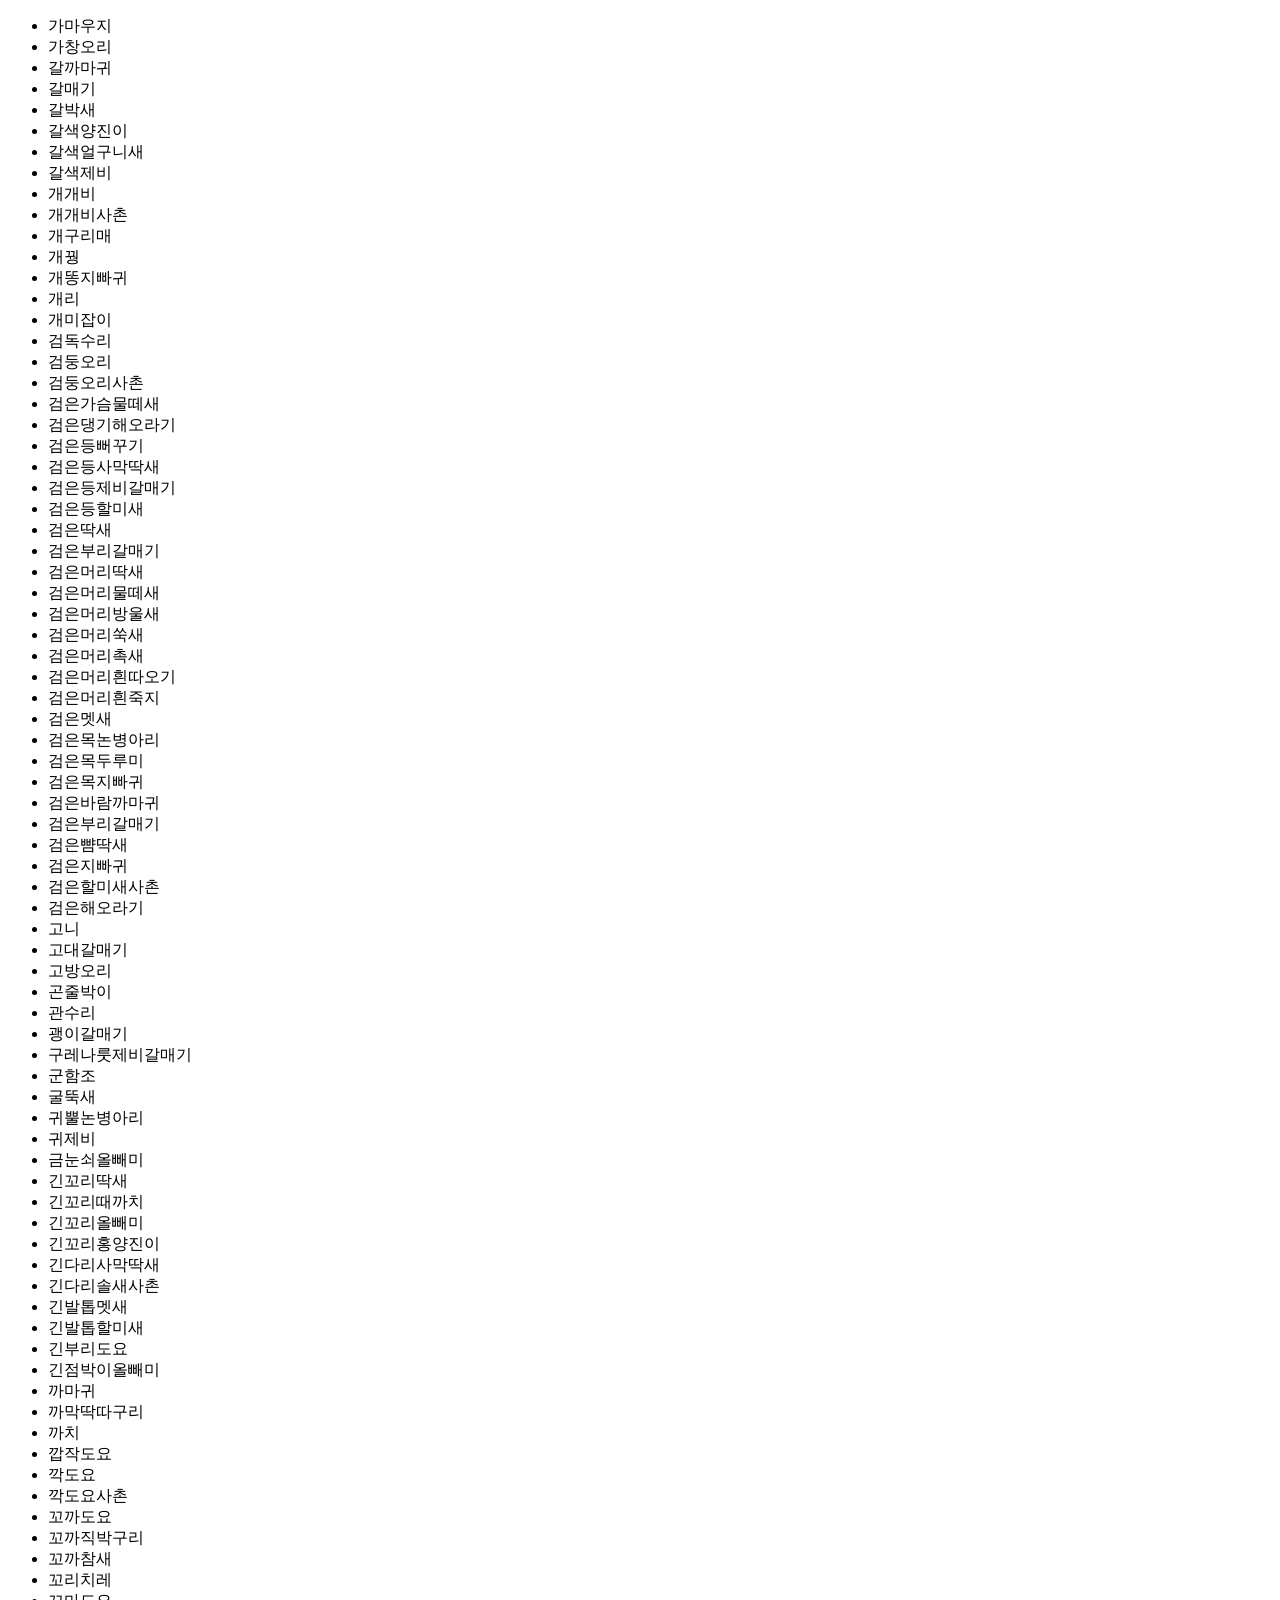
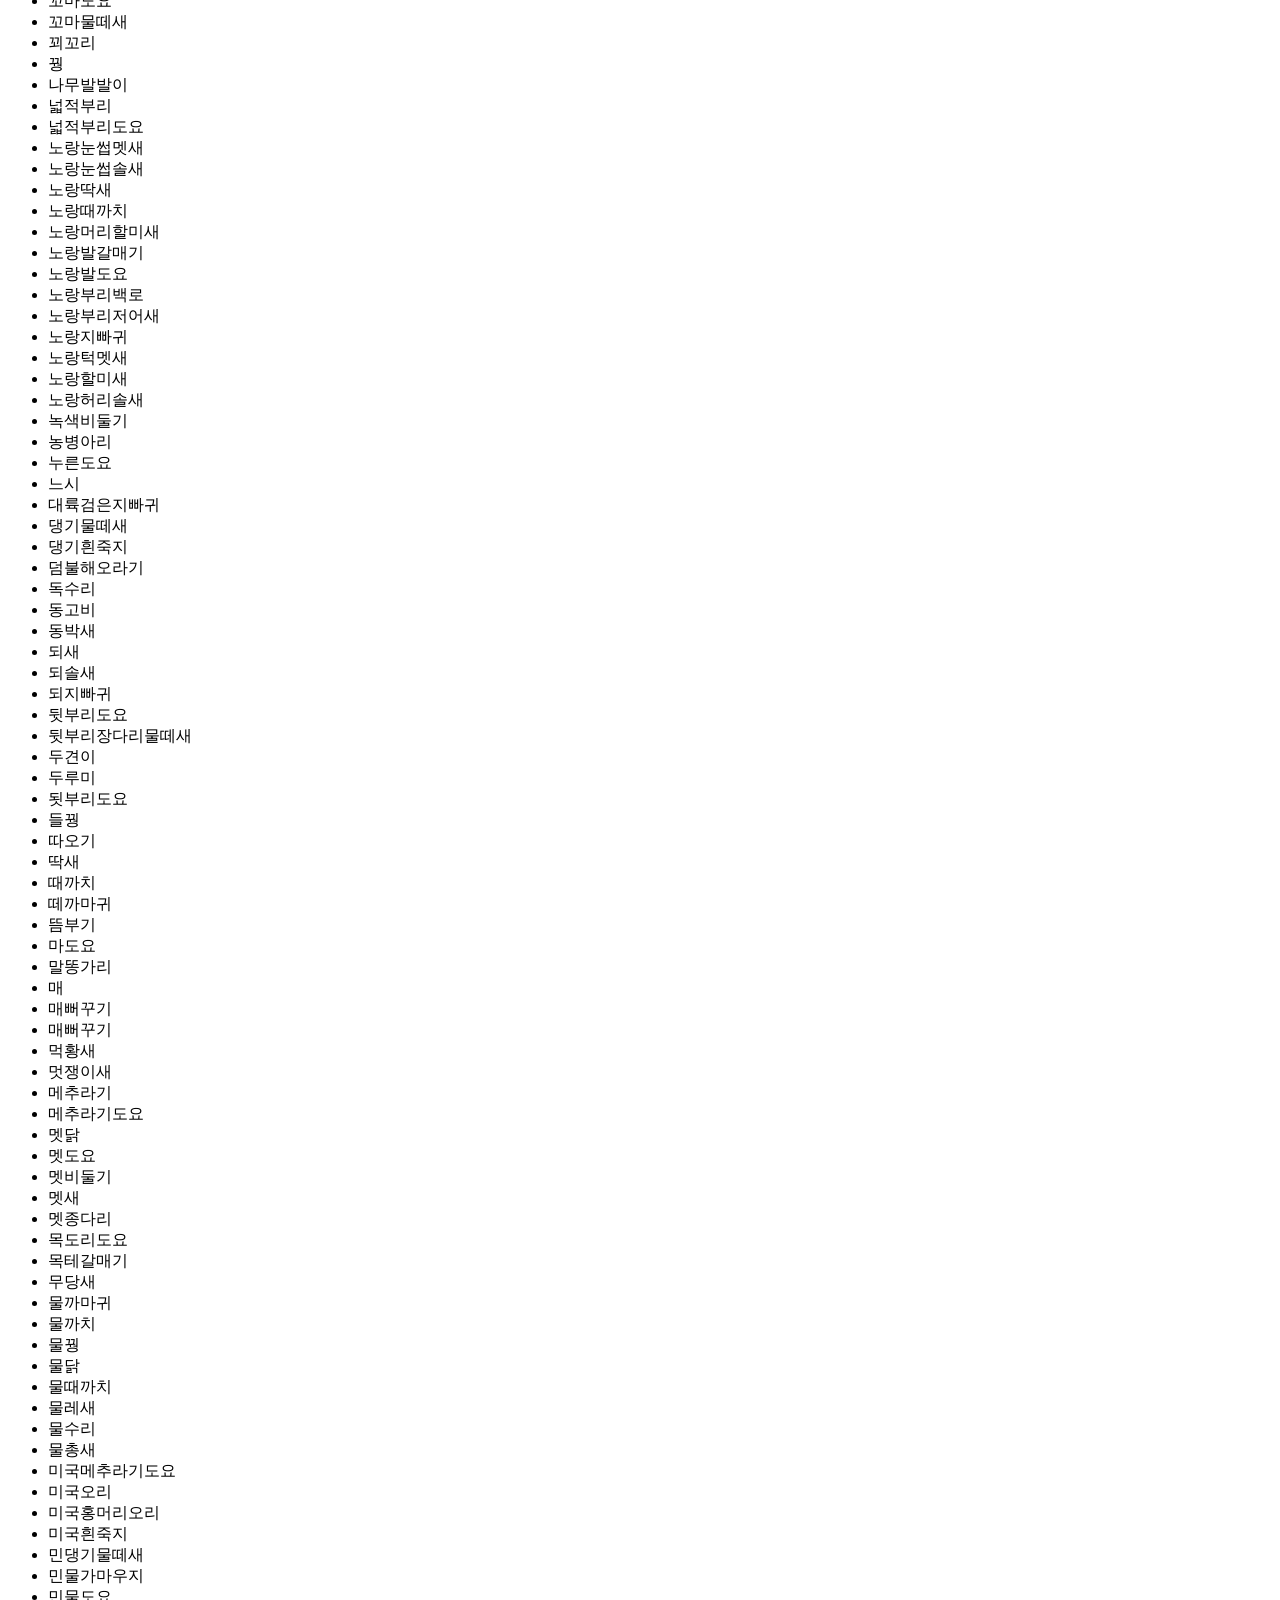
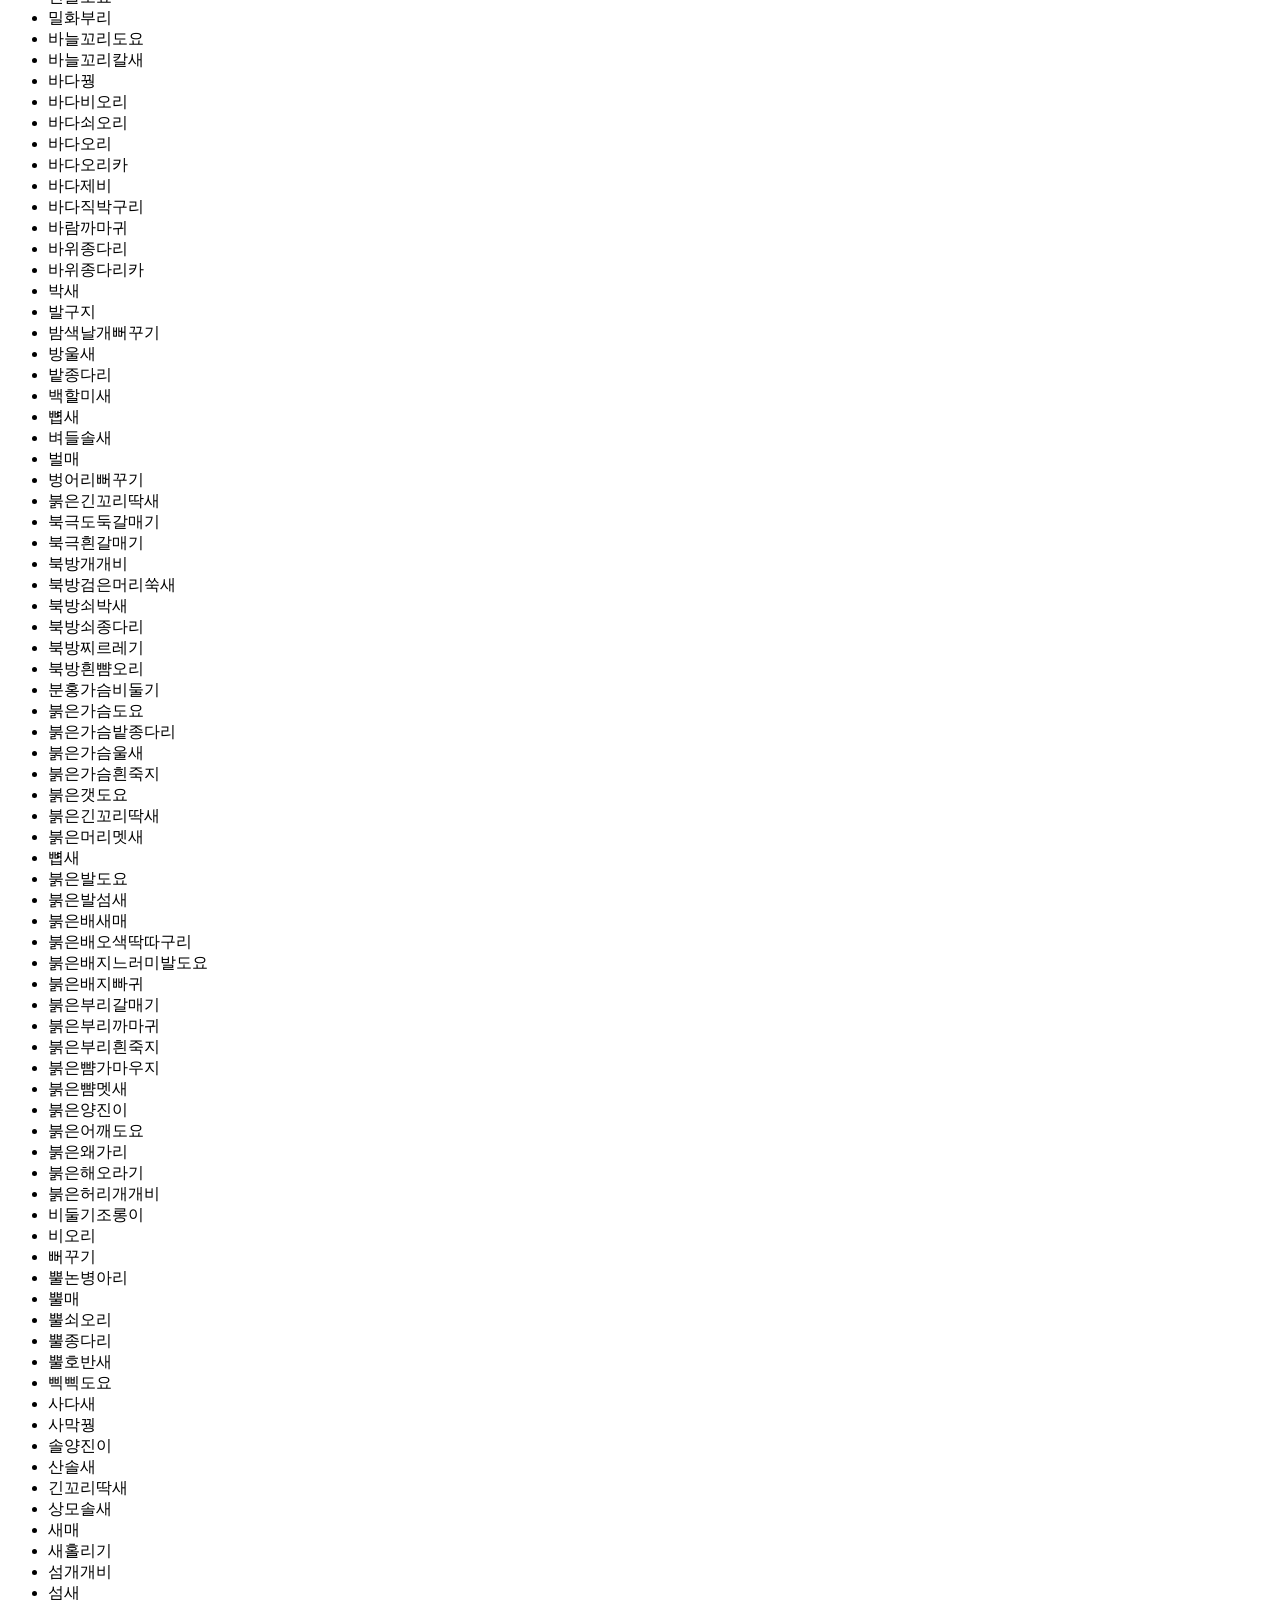
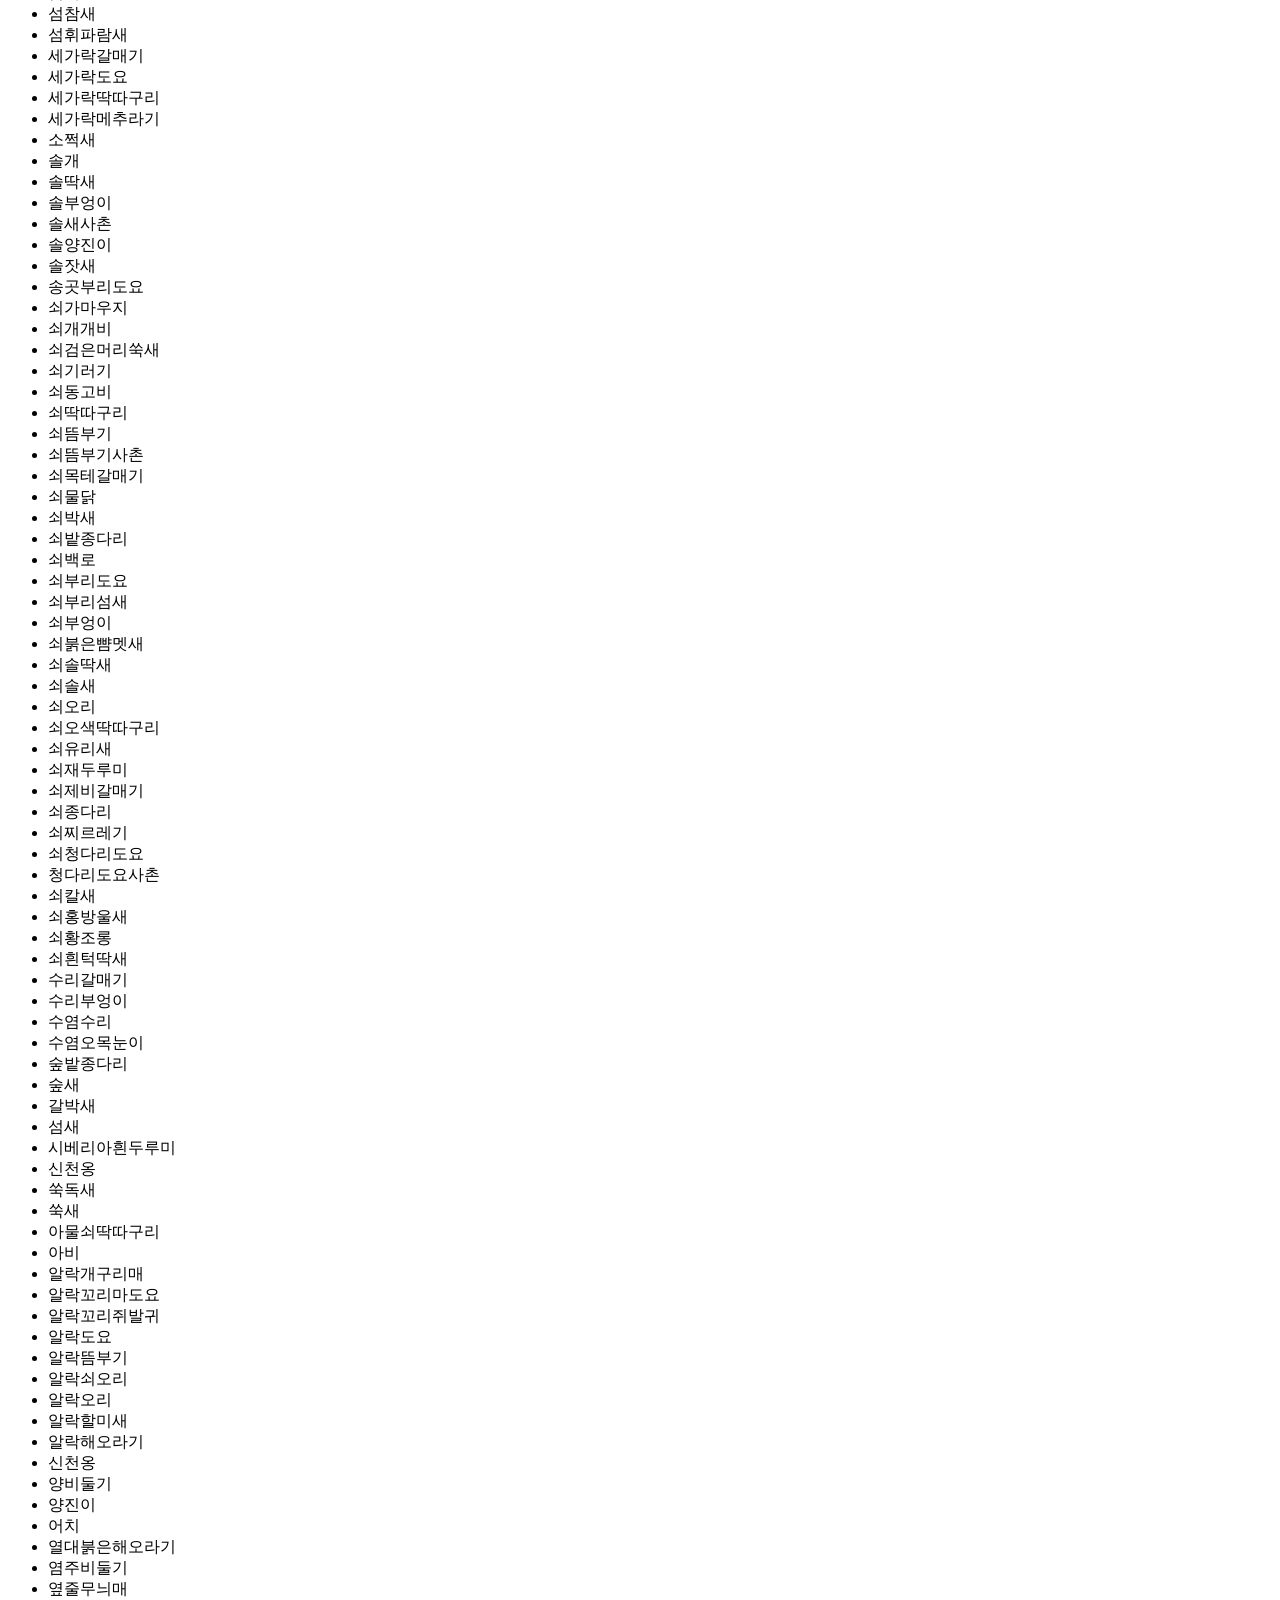
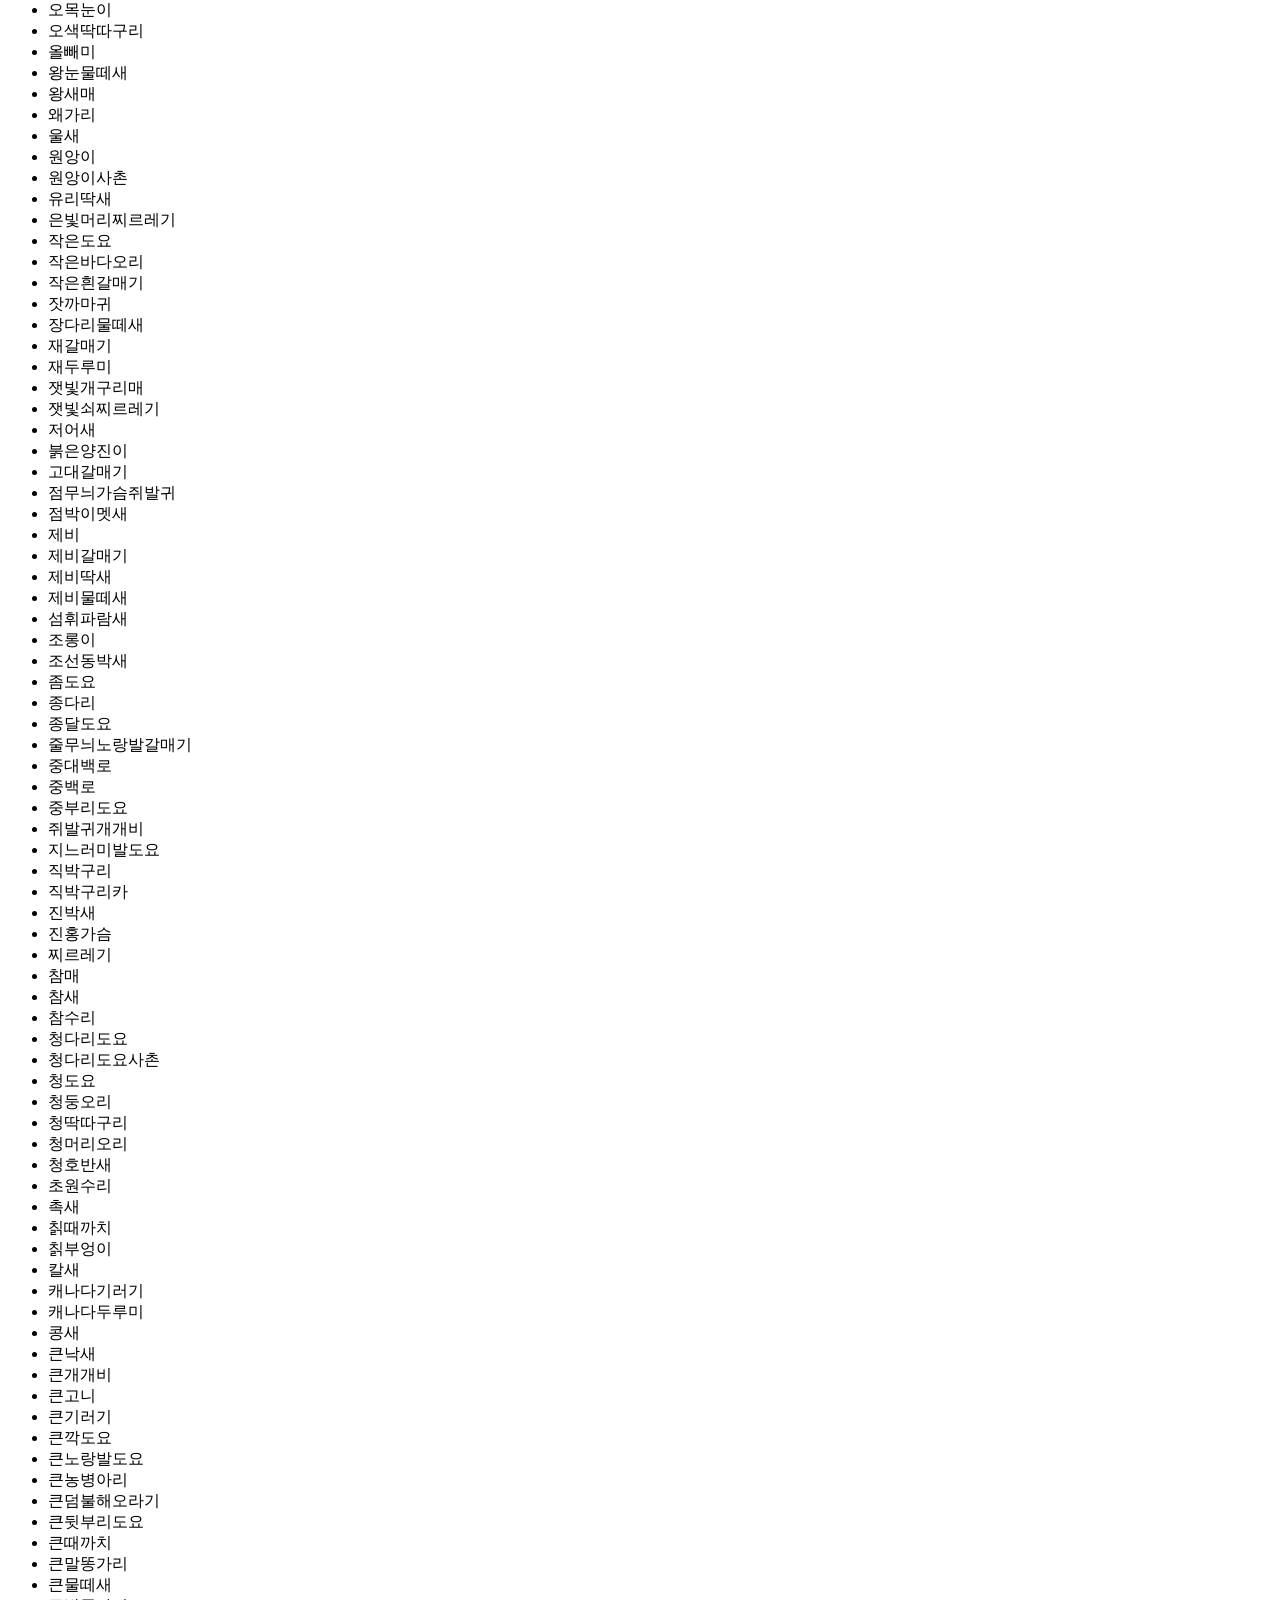
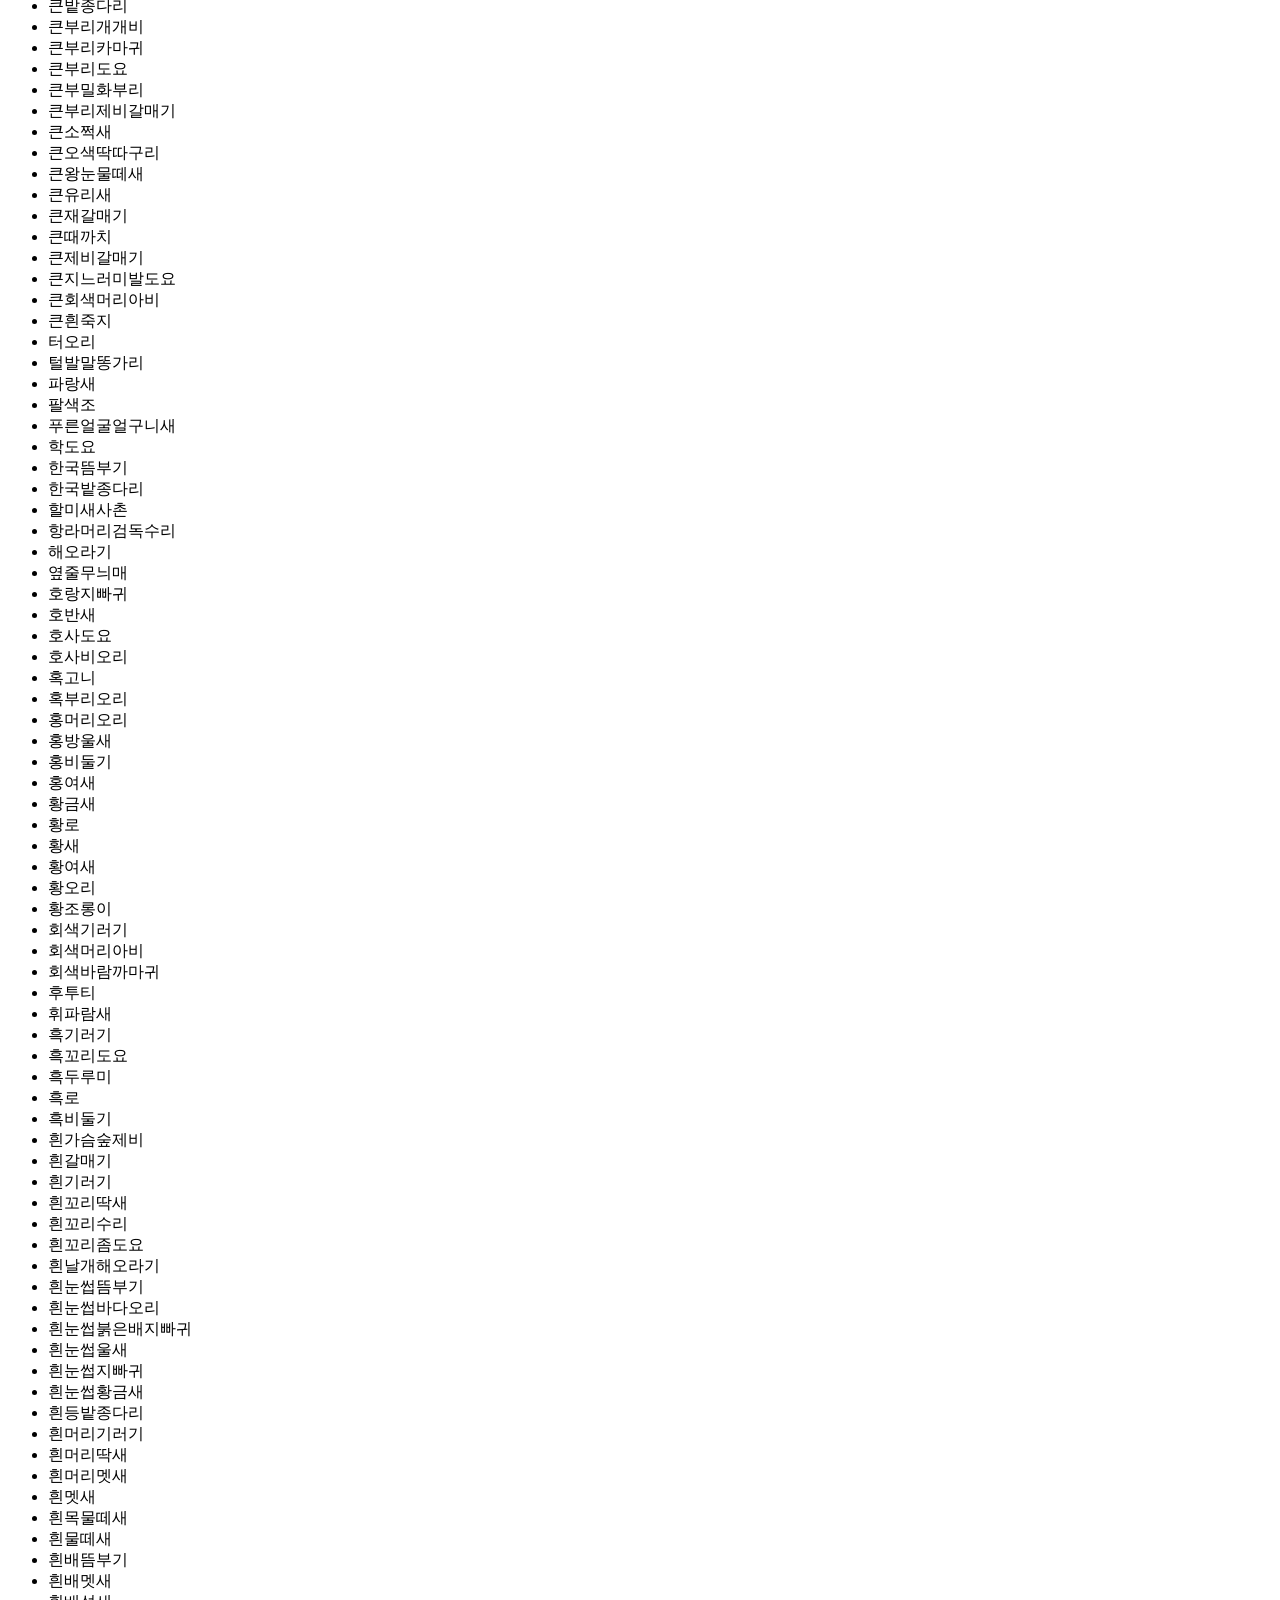
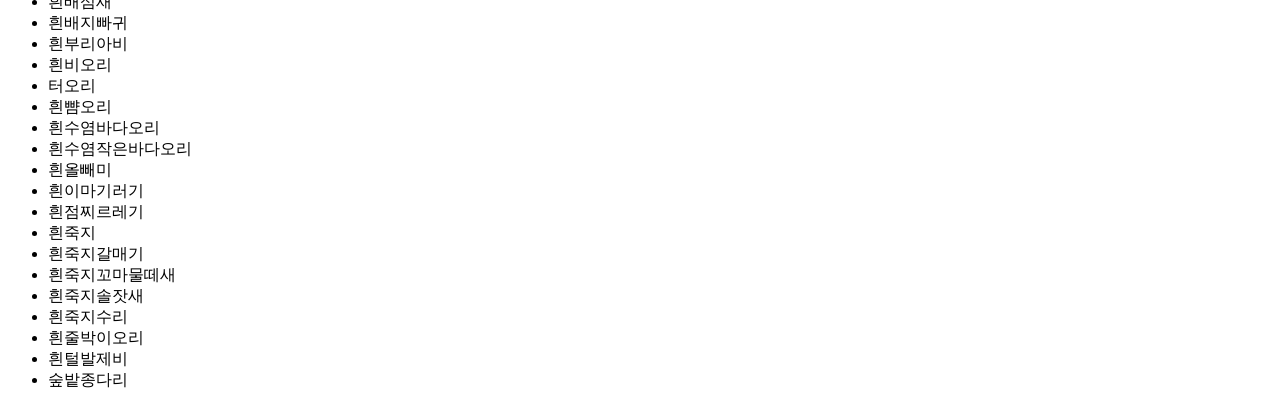
==== index.html @ 8fb63d6a "Update index.html" ====
<!DOCTYPE html>
<html lang="ko">

<head>
    <meta charset="UTF-8">
    <meta name="viewport" content="width=device-width, initial-scale=1.0">
    <title>새 그리고 새 그리고 새</title>
    <link rel="stylesheet" href="style.css">
</head>

<body>
    <ul id="bird-list">
         <!--한반도 조류 도감에 등장하는 새-->
        <!--452-->
        <!-- ㄱ -->
        <li>가마우지</li>
        <li>가창오리</li>
        <li>갈까마귀</li>
        <li>갈매기</li>
        <li>갈박새</li>
        <li>갈색양진이</li>
        <li>갈색얼구니새</li>
        <li>갈색제비</li>
        <li>개개비</li>
        <li>개개비사촌</li>
        <li>개구리매</li>
        <li>개꿩</li>
        <li>개똥지빠귀</li>
        <li>개리</li>
        <li>개미잡이</li>
        <li>검독수리</li>
        <li>검둥오리</li>
        <li>검둥오리사촌</li>
        <li>검은가슴물떼새</li>
        <li>검은댕기해오라기</li>
        <li>검은등뻐꾸기</li>
        <li>검은등사막딱새</li>
        <li>검은등제비갈매기</li>
        <li>검은등할미새</li>
        <li>검은딱새</li>
        <li>검은부리갈매기</li>
        <li>검은머리딱새</li>
        <li>검은머리물떼새</li>
        <li>검은머리방울새</li>
        <li>검은머리쑥새</li>
        <li>검은머리촉새</li>
        <li>검은머리흰따오기</li>
        <li>검은머리흰죽지</li>
        <li>검은멧새</li>
        <li>검은목논병아리</li>
        <li>검은목두루미</li>
        <li>검은목지빠귀</li>
        <li>검은바람까마귀</li>
        <li>검은부리갈매기</li>
        <li>검은뺨딱새</li>
        <li>검은지빠귀</li>
        <li>검은할미새사촌</li>
        <li>검은해오라기</li>
        <li>고니</li>
        <li>고대갈매기</li>
        <li>고방오리</li>
        <li>곤줄박이</li>
        <li>관수리</li>
        <li>괭이갈매기</li>
        <li>구레나룻제비갈매기</li><!--이거 쩌네!-->
        <li>군함조</li>
        <li>굴뚝새</li>
        <li>귀뿔논병아리</li>
        <li>귀제비</li>
        <li>금눈쇠올빼미</li>
        <li>긴꼬리딱새</li>
        <li>긴꼬리때까치</li>
        <li>긴꼬리올빼미</li>
        <li>긴꼬리홍양진이</li>
        <li>긴다리사막딱새</li>
        <li>긴다리솔새사촌</li>
        <li>긴발톱멧새</li>
        <li>긴발톱할미새</li>
        <li>긴부리도요</li>
        <li>긴점박이올빼미</li>
        <li>까마귀</li>
        <li>까막딱따구리</li>
        <li>까치</li>
        <li>깝작도요</li>
        <li>깍도요</li>
        <li>깍도요사촌</li>
        <li>꼬까도요</li>
        <li>꼬까직박구리</li>
        <li>꼬까참새</li>
        <li>꼬리치레</li>
        <li>꼬마도요</li>
        <li>꼬마물떼새</li>
        <li>꾀꼬리</li>
        <li>꿩</li>

        <!-- ㄴ -->
        <li>나무발발이</li>
        <li>넓적부리</li>
        <li>넓적부리도요</li>
        <li>노랑눈썹멧새</li>
        <li>노랑눈썹솔새</li>
        <li>노랑딱새</li>
        <li>노랑때까치</li>
        <li>노랑머리할미새</li>
        <li>노랑발갈매기</li>
        <li>노랑발도요</li>
        <li>노랑부리백로</li>
        <li>노랑부리저어새</li>
        <li>노랑지빠귀</li>
        <li>노랑턱멧새</li>
        <li>노랑할미새</li>
        <li>노랑허리솔새</li>
        <li>녹색비둘기</li>
        <li>농병아리</li>
        <li>누른도요</li>
        <li>느시</li>

        <!-- ㄷ -->
        <li>대륙검은지빠귀</li>
        <li>댕기물떼새</li>
        <li>댕기흰죽지</li>
        <li>덤불해오라기</li>
        <li>독수리</li>
        <li>동고비</li>
        <li>동박새</li>
        <li>되새</li>
        <li>되솔새</li>
        <li>되지빠귀</li>
        <li>뒷부리도요</li>
        <li>뒷부리장다리물떼새</li>
        <li>두견이</li>
        <li>두루미</li>
        <li>됫부리도요</li>
        <li>들꿩</li>
        <li>따오기</li>
        <li>딱새</li>
        <li>때까치</li>
        <li>떼까마귀</li>
        <li>뜸부기</li>

        <!-- ㅁ -->
        <li>마도요</li>
        <li>말똥가리</li>
        <li>매</li>
        <li>매뻐꾸기</li>
        <li>매뻐꾸기</li>
        <li>먹황새</li>
        <li>멋쟁이새</li>
        <li>메추라기</li>
        <li>메추라기도요</li>
        <li>멧닭</li>
        <li>멧도요</li>
        <li>멧비둘기</li>
        <li>멧새</li>
        <li>멧종다리</li>
        <li>목도리도요</li>
        <li>목테갈매기</li>
        <li>무당새</li>
        <li>물까마귀</li>
        <li>물까치</li>
        <li>물꿩</li>
        <li>물닭</li>
        <li>물때까치</li>
        <li>물레새</li>
        <li>물수리</li>
        <li>물총새</li>
        <li>미국메추라기도요</li>
        <li>미국오리</li>
        <li>미국홍머리오리</li>
        <li>미국흰죽지</li>
        <li>민댕기물떼새</li>
        <li>민물가마우지</li>
        <li>민물도요</li>
        <li>밀화부리</li>

        <!-- ㅂ -->
        <li>바늘꼬리도요</li>
        <li>바늘꼬리칼새</li>
        <li>바다꿩</li>
        <li>바다비오리</li>
        <li>바다쇠오리</li>
        <li>바다오리</li>
        <li>바다오리카</li>
        <li>바다제비</li>
        <li>바다직박구리</li>
        <li>바람까마귀</li>
        <li>바위종다리</li>
        <li>바위종다리카</li>
        <li>박새</li>
        <li>발구지</li>
        <li>밤색날개뻐꾸기</li>
        <li>방울새</li>
        <li>밭종다리</li>
        <li>백할미새</li>
        <li>뼙새</li>
        <li>벼들솔새</li>
        <li>벌매</li>
        <li>벙어리뻐꾸기</li>
        <li>붉은긴꼬리딱새</li>
        <li>북극도둑갈매기</li>
        <li>북극흰갈매기</li>
        <li>북방개개비</li>
        <li>북방검은머리쑥새</li>
        <li>북방쇠박새</li>
        <li>북방쇠종다리</li>
        <li>북방찌르레기</li>
        <li>북방흰뺨오리</li>
        <li>분홍가슴비둘기</li>
        <li>붉은가슴도요</li>
        <li>붉은가슴밭종다리</li>
        <li>붉은가슴울새</li>
        <li>붉은가슴흰죽지</li>
        <li>붉은갯도요</li>
        <li>붉은긴꼬리딱새</li>
        <li>붉은머리멧새</li>
        <li>뼙새</li>
        <li>붉은발도요</li>
        <li>붉은발섬새</li>
        <li>붉은배새매</li>
        <li>붉은배오색딱따구리</li>
        <li>붉은배지느러미발도요</li>
        <li>붉은배지빠귀</li>
        <li>붉은부리갈매기</li>
        <li>붉은부리까마귀</li>
        <li>붉은부리흰죽지</li>
        <li>붉은뺨가마우지</li>
        <li>붉은뺨멧새</li>
        <li>붉은양진이</li>
        <li>붉은어깨도요</li>
        <li>붉은왜가리</li>
        <li>붉은해오라기</li>
        <li>붉은허리개개비</li>
        <li>비둘기조롱이</li>
        <li>비오리</li>
        <li>뻐꾸기</li>
        <li>뿔논병아리</li>
        <li>뿔매</li>
        <li>뿔쇠오리</li>
        <li>뿔종다리</li>
        <li>뿔호반새</li>
        <li>삑삑도요</li>

        <!-- ㅅ -->
        <li>사다새</li>
        <li>사막꿩</li>
        <li>솔양진이</li>
        <li>산솔새</li>
        <li>긴꼬리딱새</li>
        <li>상모솔새</li>
        <li>새매</li>
        <li>새홀리기</li>
        <li>섬개개비</li>
        <li>섬새</li>
        <li>섬참새</li>
        <li>섬휘파람새</li>
        <li>세가락갈매기</li>
        <li>세가락도요</li>
        <li>세가락딱따구리</li>
        <li>세가락메추라기</li>
        <li>소쩍새</li>
        <li>솔개</li>
        <li>솔딱새</li>
        <li>솔부엉이</li>
        <li>솔새사촌</li>
        <li>솔양진이</li>
        <li>솔잣새</li>
        <li>송곳부리도요</li>
        <li>쇠가마우지</li>
        <li>쇠개개비</li>
        <li>쇠검은머리쑥새</li>
        <li>쇠기러기</li>
        <li>쇠동고비</li>
        <li>쇠딱따구리</li>
        <li>쇠뜸부기</li>
        <li>쇠뜸부기사촌</li>
        <li>쇠목테갈매기</li>
        <li>쇠물닭</li>
        <li>쇠박새</li>
        <li>쇠밭종다리</li>
        <li>쇠백로</li>
        <li>쇠부리도요</li>
        <li>쇠부리섬새</li>
        <li>쇠부엉이</li>
        <li>쇠붉은뺨멧새</li>
        <li>쇠솔딱새</li>
        <li>쇠솔새</li>
        <li>쇠오리</li>
        <li>쇠오색딱따구리</li>
        <li>쇠유리새</li>
        <li>쇠재두루미</li>
        <li>쇠제비갈매기</li>
        <li>쇠종다리</li>
        <li>쇠찌르레기</li>
        <li>쇠청다리도요</li>
        <li>청다리도요사촌</li>
        <li>쇠칼새</li>
        <li>쇠홍방울새</li>
        <li>쇠황조롱</li>
        <li>쇠흰턱딱새</li>
        <li>수리갈매기</li>
        <li>수리부엉이</li>
        <li>수염수리</li>
        <li>수염오목눈이</li>
        <li>숲밭종다리</li>
        <li>숲새</li>
        <li>갈박새</li>
        <li>섬새</li>
        <li>시베리아흰두루미</li>
        <li>신천옹</li>
        <li>쑥독새</li>
        <li>쑥새</li>

        <!-- ㅇ -->
        <li>아물쇠딱따구리</li>
        <li>아비</li>
        <li>알락개구리매</li>
        <li>알락꼬리마도요</li>
        <li>알락꼬리쥐발귀</li>
        <li>알락도요</li>
        <li>알락뜸부기</li>
        <li>알락쇠오리</li>
        <li>알락오리</li>
        <li>알락할미새</li>
        <li>알락해오라기</li>
        <li>신천옹</li>
        <li>양비둘기</li>
        <li>양진이</li>
        <li>어치</li>
        <li>열대붉은해오라기</li>
        <li>염주비둘기</li>
        <li>옆줄무늬매</li>
        <li>오목눈이</li>
        <li>오색딱따구리</li>
        <li>올빼미</li>
        <li>왕눈물떼새</li>
        <li>왕새매</li>
        <li>왜가리</li>
        <li>울새</li>
        <li>원앙이</li>
        <li>원앙이사촌</li>
        <li>유리딱새</li>
        <li>은빛머리찌르레기</li>

        <!-- ㅈ -->
        <li>작은도요</li>
        <li>작은바다오리</li>
        <li>작은흰갈매기</li>
        <li>잣까마귀</li>
        <li>장다리물떼새</li>
        <li>재갈매기</li>
        <li>재두루미</li>
        <li>잿빛개구리매</li>
        <li>잿빛쇠찌르레기</li>
        <li>저어새</li>
        <li>붉은양진이</li>
        <li>고대갈매기</li>
        <li>점무늬가슴쥐발귀</li>
        <li>점박이멧새</li>
        <li>제비</li>
        <li>제비갈매기</li>
        <li>제비딱새</li>
        <li>제비물떼새</li>
        <li>섬휘파람새</li>
        <li>조롱이</li>
        <li>조선동박새</li>
        <li>좀도요</li>
        <li>종다리</li>
        <li>종달도요</li>
        <li>줄무늬노랑발갈매기</li>
        <li>중대백로</li>
        <li>중백로</li>
        <li>중부리도요</li>
        <li>쥐발귀개개비</li>
        <li>지느러미발도요</li>
        <li>직박구리</li>
        <li>직박구리카</li>
        <li>진박새</li>
        <li>진홍가슴</li>
        <li>찌르레기</li>

        <!-- ㅊ -->
        <li>참매</li>
        <li>참새</li>
        <li>참수리</li>
        <li>청다리도요</li>
        <li>청다리도요사촌</li>
        <li>청도요</li>
        <li>청둥오리</li>
        <li>청딱따구리</li>
        <li>청머리오리</li>
        <li>청호반새</li>
        <li>초원수리</li>
        <li>촉새</li>
        <li>칡때까치</li>
        <li>칡부엉이</li>

        <!-- ㅋ -->
        <li>칼새</li>
        <li>캐나다기러기</li>
        <li>캐나다두루미</li>
        <li>콩새</li>
        <li>큰낙새</li>
        <li>큰개개비</li>
        <li>큰고니</li>
        <li>큰기러기</li>
        <li>큰깍도요</li>
        <li>큰노랑발도요</li>
        <li>큰농병아리</li>
        <li>큰덤불해오라기</li>
        <li>큰뒷부리도요</li>
        <li>큰때까치</li>
        <li>큰말똥가리</li>
        <li>큰물떼새</li>
        <li>큰밭종다리</li>
        <li>큰부리개개비</li>
        <li>큰부리카마귀</li>
        <li>큰부리도요</li>
        <li>큰부밀화부리</li>
        <li>큰부리제비갈매기</li>
        <li>큰소쩍새</li>
        <li>큰오색딱따구리</li>
        <li>큰왕눈물떼새</li>
        <li>큰유리새</li>
        <li>큰재갈매기</li>
        <li>큰때까치</li>
        <li>큰제비갈매기</li>
        <li>큰지느러미발도요</li>
        <li>큰회색머리아비</li>
        <li>큰흰죽지</li>

        <!-- ㅌ -->
        <li>터오리</li>
        <li>털발말똥가리</li>

        <!-- ㅍ -->
        <li>파랑새</li>
        <li>팔색조</li>
        <li>푸른얼굴얼구니새</li>

        <!-- ㅎ -->
        <li>학도요</li>
        <li>한국뜸부기</li>
        <li>한국밭종다리</li>
        <li>할미새사촌</li>
        <li>항라머리검독수리</li>
        <li>해오라기</li>
        <li>옆줄무늬매</li>
        <li>호랑지빠귀</li>
        <li>호반새</li>
        <li>호사도요</li>
        <li>호사비오리</li>
        <li>혹고니</li>
        <li>혹부리오리</li>
        <li>홍머리오리</li>
        <li>홍방울새</li>
        <li>홍비둘기</li>
        <li>홍여새</li>
        <li>황금새</li>
        <li>황로</li>
        <li>황새</li>
        <li>황여새</li>
        <li>황오리</li>
        <li>황조롱이</li>
        <li>회색기러기</li>
        <li>회색머리아비</li>
        <li>회색바람까마귀</li>
        <li>후투티</li>
        <li>휘파람새</li>
        <li>흑기러기</li>
        <li>흑꼬리도요</li>
        <li>흑두루미</li>
        <li>흑로</li>
        <li>흑비둘기</li>
        <li>흰가슴숲제비</li>
        <li>흰갈매기</li>
        <li>흰기러기</li>
        <li>흰꼬리딱새</li>
        <li>흰꼬리수리</li>
        <li>흰꼬리좀도요</li>
        <li>흰날개해오라기</li>
        <li>흰눈썹뜸부기</li>
        <li>흰눈썹바다오리</li>
        <li>흰눈썹붉은배지빠귀</li>
        <li>흰눈썹울새</li>
        <li>흰눈썹지빠귀</li>
        <li>흰눈썹황금새</li>
        <li>흰등밭종다리</li>
        <li>흰머리기러기</li>
        <li>흰머리딱새</li>
        <li>흰머리멧새</li>
        <li>흰멧새</li>
        <li>흰목물떼새</li>
        <li>흰물떼새</li>
        <li>흰배뜸부기</li>
        <li>흰배멧새</li>
        <li>흰배섬새</li>
        <li>흰배지빠귀</li>
        <li>흰부리아비</li>
        <li>흰비오리</li>
        <li>터오리</li>
        <li>흰뺨오리</li>
        <li>흰수염바다오리</li>
        <li>흰수염작은바다오리</li>
        <li>흰올빼미</li>
        <li>흰이마기러기</li>
        <li>흰점찌르레기</li>
        <li>흰죽지</li>
        <li>흰죽지갈매기</li>
        <li>흰죽지꼬마물떼새</li>
        <li>흰죽지솔잣새</li>
        <li>흰죽지수리</li>
        <li>흰줄박이오리</li>
        <li>흰털발제비</li>
        <li>숲밭종다리</li>
    </ul>
</body>

<script src="bird.js"></script>

</html>
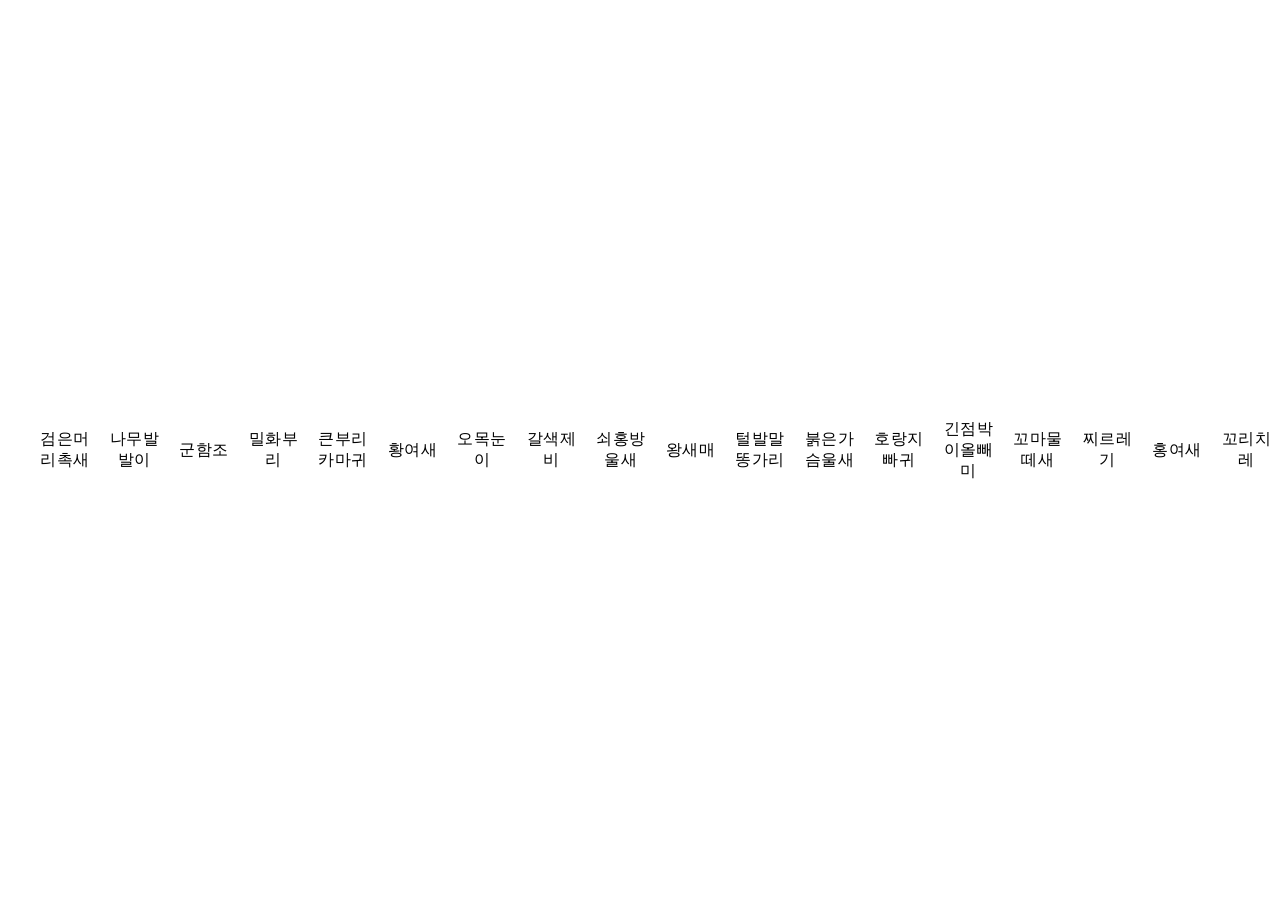
==== commit df195462: "Update index.html" ====
--- a/index.html
+++ b/index.html
@@ -6,6 +6,27 @@
     <meta name="viewport" content="width=device-width, initial-scale=1.0">
     <title>새 그리고 새 그리고 새</title>
     <link rel="stylesheet" href="style.css">
+
+    <!-- Primary Meta Tags -->
+<title>새 그리고 새 그리고 새</title>
+<meta name="title" content="새 그리고 새 그리고 새" />
+<meta name="description" content="새가 나열되어있는 웹사이트. 새 그리고 새 그리고 새 그리고 새 그리고 새 그리고 새 그리고 새 그리고 새 그리고 새 그리고 새 그리고 새 그리고 새 그리고 새 그리고 새 그리고 새 그리고 새 그리고 새 그리고 새 그리고 새 그리고 새 그리고 새 그리고 새 그리고 새 그리고 새 그리고 새." />
+
+<!-- Open Graph / Facebook -->
+<meta property="og:type" content="website" />
+<meta property="og:url" content="https://metatags.io/" />
+<meta property="og:title" content="새 그리고 새 그리고 새" />
+<meta property="og:description" content="새가 나열되어있는 웹사이트. 새 그리고 새 그리고 새 그리고 새 그리고 새 그리고 새 그리고 새 그리고 새 그리고 새 그리고 새 그리고 새 그리고 새 그리고 새 그리고 새 그리고 새 그리고 새 그리고 새 그리고 새 그리고 새 그리고 새 그리고 새 그리고 새 그리고 새 그리고 새 그리고 새." />
+<meta property="og:image" content="https://metatags.io/images/meta-tags.png" />
+
+<!-- X (Twitter) -->
+<meta property="twitter:card" content="summary_large_image" />
+<meta property="twitter:url" content="https://metatags.io/" />
+<meta property="twitter:title" content="새 그리고 새 그리고 새" />
+<meta property="twitter:description" content="새가 나열되어있는 웹사이트. 새 그리고 새 그리고 새 그리고 새 그리고 새 그리고 새 그리고 새 그리고 새 그리고 새 그리고 새 그리고 새 그리고 새 그리고 새 그리고 새 그리고 새 그리고 새 그리고 새 그리고 새 그리고 새 그리고 새 그리고 새 그리고 새 그리고 새 그리고 새 그리고 새." />
+<meta property="twitter:image" content="https://metatags.io/images/meta-tags.png" />
+
+<!-- Meta Tags Generated with https://metatags.io -->
 </head>
 
 <body>
--- a/style.css
+++ b/style.css
@@ -0,0 +1,77 @@
+@font-face {
+    font-family: "Font_R";
+    src: url("Eulyoo1945-Regular.ttf") format("truetype");
+    font-family: "Font_SB";
+    src: url("Eulyoo1945-SemiBold.ttf") format("truetype");
+}
+
+
+html, body{
+    height: 100%;
+    margin: 0;
+    margin-left: 20px;
+    margin-right: 20px;
+    font-family: "Font_R";
+}
+
+body {
+    height: 100vh;
+    overflow-x: auto;
+    overflow-y: hidden;
+    display: flex;
+    align-items: center; 
+    
+}
+
+#bird-list {
+    display: flex; 
+    flex-wrap: nowrap;
+    width: max-content;
+    margin: 0;
+    padding: 0;
+    list-style: none;
+    letter-spacing: 0.5px;
+    gap: 20px;
+    align-items: center; 
+    text-align: center;
+    
+}
+
+#bird-list li {
+    flex-shrink: 0;
+}
+
+
+
+
+/*
+*{
+    /*전체에 적용*/
+    margin: 0;
+    padding: 0;
+}
+*/
+/*
+body{
+    border: 1px solid lightgray;
+    /*margin: 0;*/
+}
+*/
+/*
+ol{
+    border: 1px solid gray;
+    /*padding: 0;*/
+    width: 700px;
+    height: 100px;
+    display: flex;
+    flex-direction: row-reverse;
+    justify-content: space-evenly;
+    align-items: center;
+}
+*/
+/*
+li{
+    border: 1px solid black;
+    list-style: none;
+}
+*/
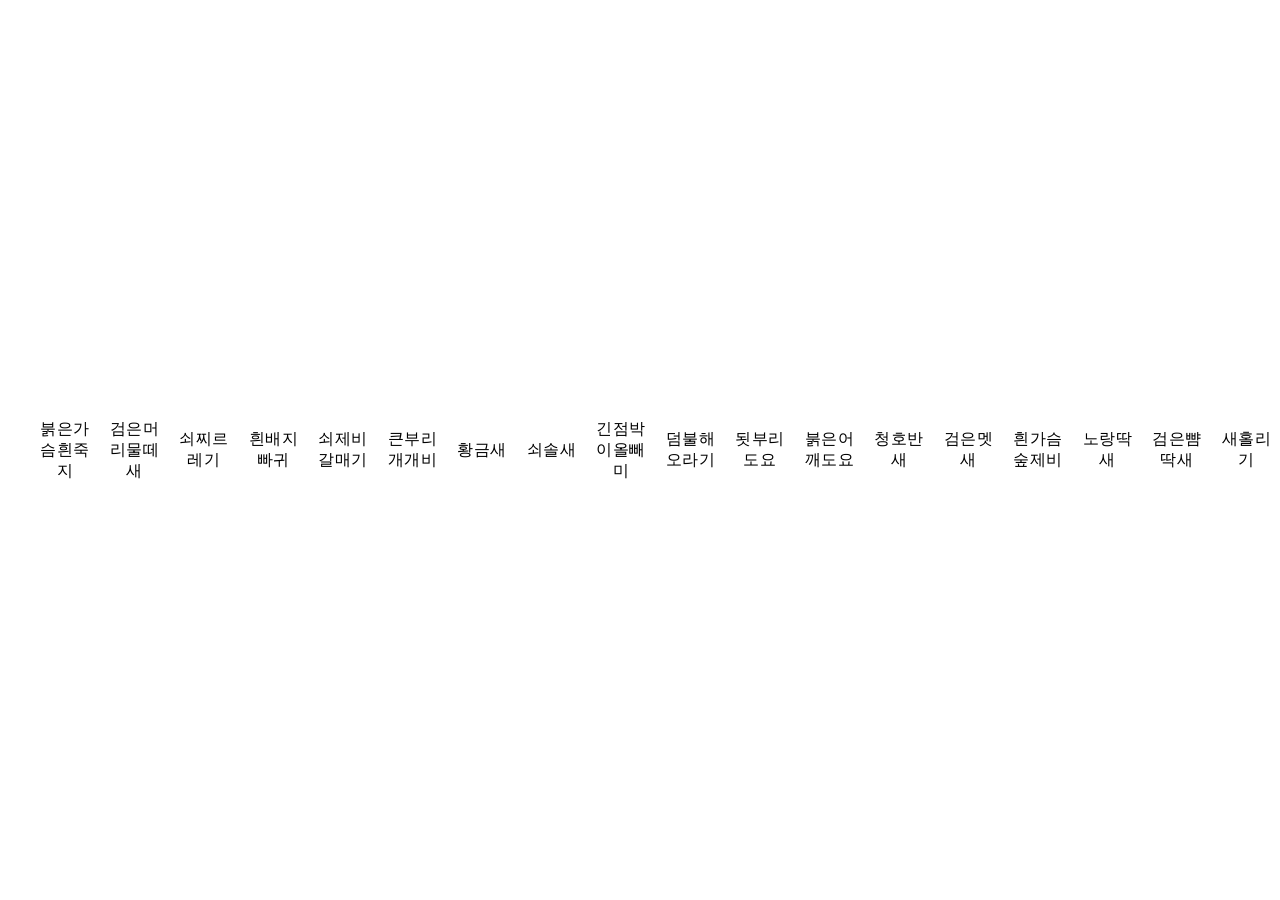
==== commit aa1d1c7e: "Update index.html" ====
--- a/index.html
+++ b/index.html
@@ -7,26 +7,6 @@
     <title>새 그리고 새 그리고 새</title>
     <link rel="stylesheet" href="style.css">
 
-    <!-- Primary Meta Tags -->
-<title>새 그리고 새 그리고 새</title>
-<meta name="title" content="새 그리고 새 그리고 새" />
-<meta name="description" content="새가 나열되어있는 웹사이트. 새 그리고 새 그리고 새 그리고 새 그리고 새 그리고 새 그리고 새 그리고 새 그리고 새 그리고 새 그리고 새 그리고 새 그리고 새 그리고 새 그리고 새 그리고 새 그리고 새 그리고 새 그리고 새 그리고 새 그리고 새 그리고 새 그리고 새 그리고 새 그리고 새." />
-
-<!-- Open Graph / Facebook -->
-<meta property="og:type" content="website" />
-<meta property="og:url" content="https://metatags.io/" />
-<meta property="og:title" content="새 그리고 새 그리고 새" />
-<meta property="og:description" content="새가 나열되어있는 웹사이트. 새 그리고 새 그리고 새 그리고 새 그리고 새 그리고 새 그리고 새 그리고 새 그리고 새 그리고 새 그리고 새 그리고 새 그리고 새 그리고 새 그리고 새 그리고 새 그리고 새 그리고 새 그리고 새 그리고 새 그리고 새 그리고 새 그리고 새 그리고 새 그리고 새." />
-<meta property="og:image" content="https://metatags.io/images/meta-tags.png" />
-
-<!-- X (Twitter) -->
-<meta property="twitter:card" content="summary_large_image" />
-<meta property="twitter:url" content="https://metatags.io/" />
-<meta property="twitter:title" content="새 그리고 새 그리고 새" />
-<meta property="twitter:description" content="새가 나열되어있는 웹사이트. 새 그리고 새 그리고 새 그리고 새 그리고 새 그리고 새 그리고 새 그리고 새 그리고 새 그리고 새 그리고 새 그리고 새 그리고 새 그리고 새 그리고 새 그리고 새 그리고 새 그리고 새 그리고 새 그리고 새 그리고 새 그리고 새 그리고 새 그리고 새 그리고 새." />
-<meta property="twitter:image" content="https://metatags.io/images/meta-tags.png" />
-
-<!-- Meta Tags Generated with https://metatags.io -->
 </head>
 
 <body>
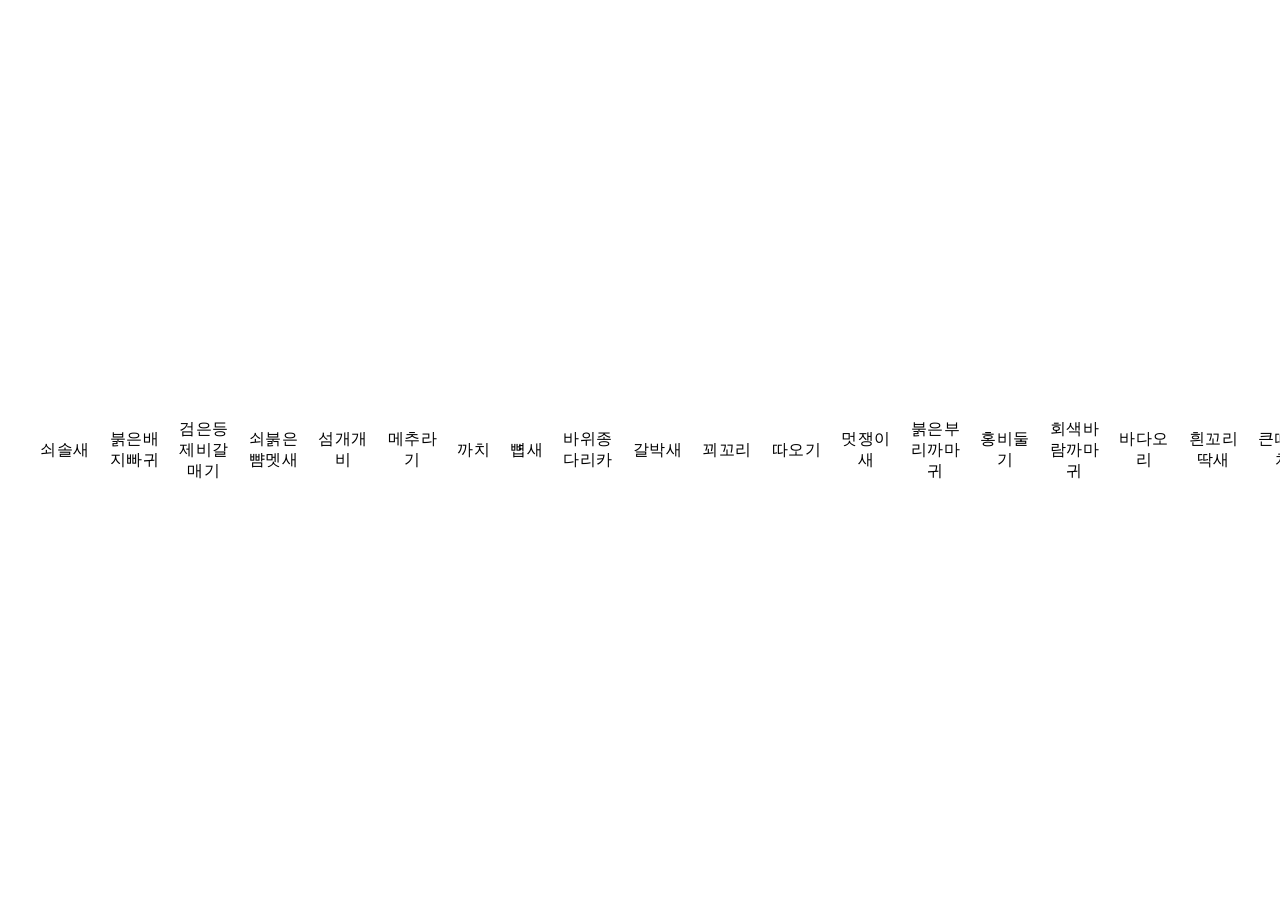
==== commit fbec1f51: "Update index.html" ====
--- a/index.html
+++ b/index.html
@@ -7,6 +7,24 @@
     <title>새 그리고 새 그리고 새</title>
     <link rel="stylesheet" href="style.css">
 
+    <!-- Primary Meta Tags -->
+    <title>새 그리고 새 그리고 새</title>
+    <meta name="title" content="새 그리고 새 그리고 새" />
+    <meta name="description" content="새가 나열되어있는 웹사이트. 새 그리고 새 그리고 새 그리고 새 그리고 새 그리고 새 그리고 새 그리고 새 그리고 새 그리고 새 그리고 새 그리고 새 그리고 새 그리고 새 그리고 새 그리고 새 그리고 새 그리고 새 그리고 새 그리고 새 그리고 새 그리고 새 그리고 새 그리고 새 그리고 새." />
+
+    <!-- Open Graph / Facebook -->
+    <meta property="og:type" content="website" />
+    <meta property="og:url" content="https://mueotb.github.io/mueotb_bird/" />
+    <meta property="og:title" content="새 그리고 새 그리고 새" />
+    <meta property="og:description" content="새가 나열되어있는 웹사이트. 새 그리고 새 그리고 새 그리고 새 그리고 새 그리고 새 그리고 새 그리고 새 그리고 새 그리고 새 그리고 새 그리고 새 그리고 새 그리고 새 그리고 새 그리고 새 그리고 새 그리고 새 그리고 새 그리고 새 그리고 새 그리고 새 그리고 새 그리고 새 그리고 새." />
+    <meta property="og:image" content="https://mueotb.github.io/mueotb_bird/thumbnail.jpg" />
+
+    <!-- X (Twitter) -->
+    <meta property="twitter:card" content="summary_large_image" />
+    <meta property="twitter:url" content="https://mueotb.github.io/mueotb_bird/" />
+    <meta property="twitter:title" content="새 그리고 새 그리고 새" />
+    <meta property="twitter:description" content="새가 나열되어있는 웹사이트. 새 그리고 새 그리고 새 그리고 새 그리고 새 그리고 새 그리고 새 그리고 새 그리고 새 그리고 새 그리고 새 그리고 새 그리고 새 그리고 새 그리고 새 그리고 새 그리고 새 그리고 새 그리고 새 그리고 새 그리고 새 그리고 새 그리고 새 그리고 새 그리고 새." />
+    <meta property="twitter:image" content="https://mueotb.github.io/mueotb_bird/thumbnail.jpg" />
 </head>
 
 <body>
--- a/style.css
+++ b/style.css
@@ -1,8 +1,8 @@
 @font-face {
     font-family: "Font_R";
-    src: url("Eulyoo1945-Regular.ttf") format("truetype");
+    src: url("font/Eulyoo1945-Regular.ttf") format("truetype");
     font-family: "Font_SB";
-    src: url("Eulyoo1945-SemiBold.ttf") format("truetype");
+    src: url("font/Eulyoo1945-SemiBold.ttf") format("truetype");
 }
 
 
